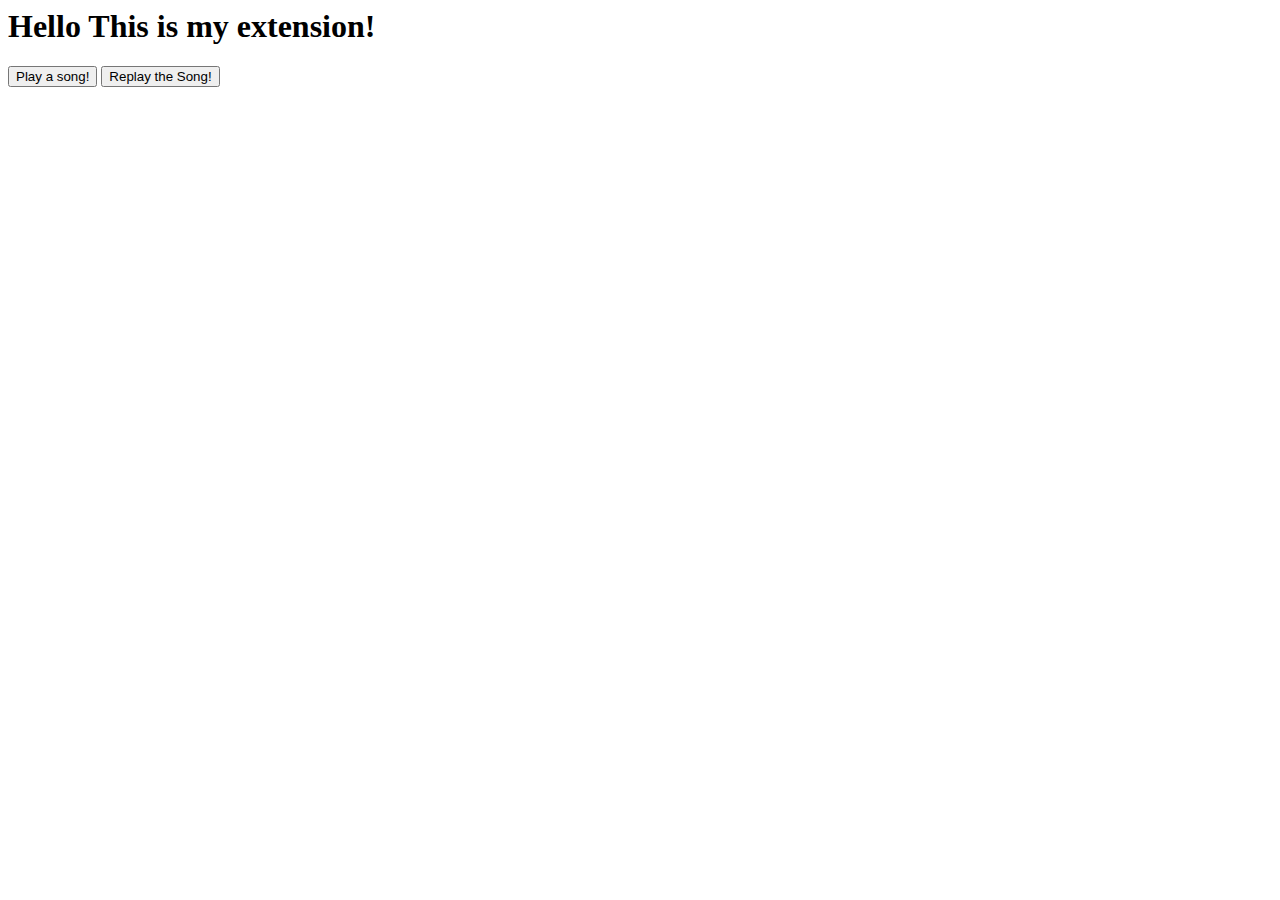
==== index.html @ 0108b98e "update content.js" ====
<html>
  <body>
  <script src="new.js"></script>
    <h1>Hello This is my extension!</h1>

    <button id="playButton">Play a song!</button>
    <button id="replayButton">Replay the Song!</button>



  </body>
</html>
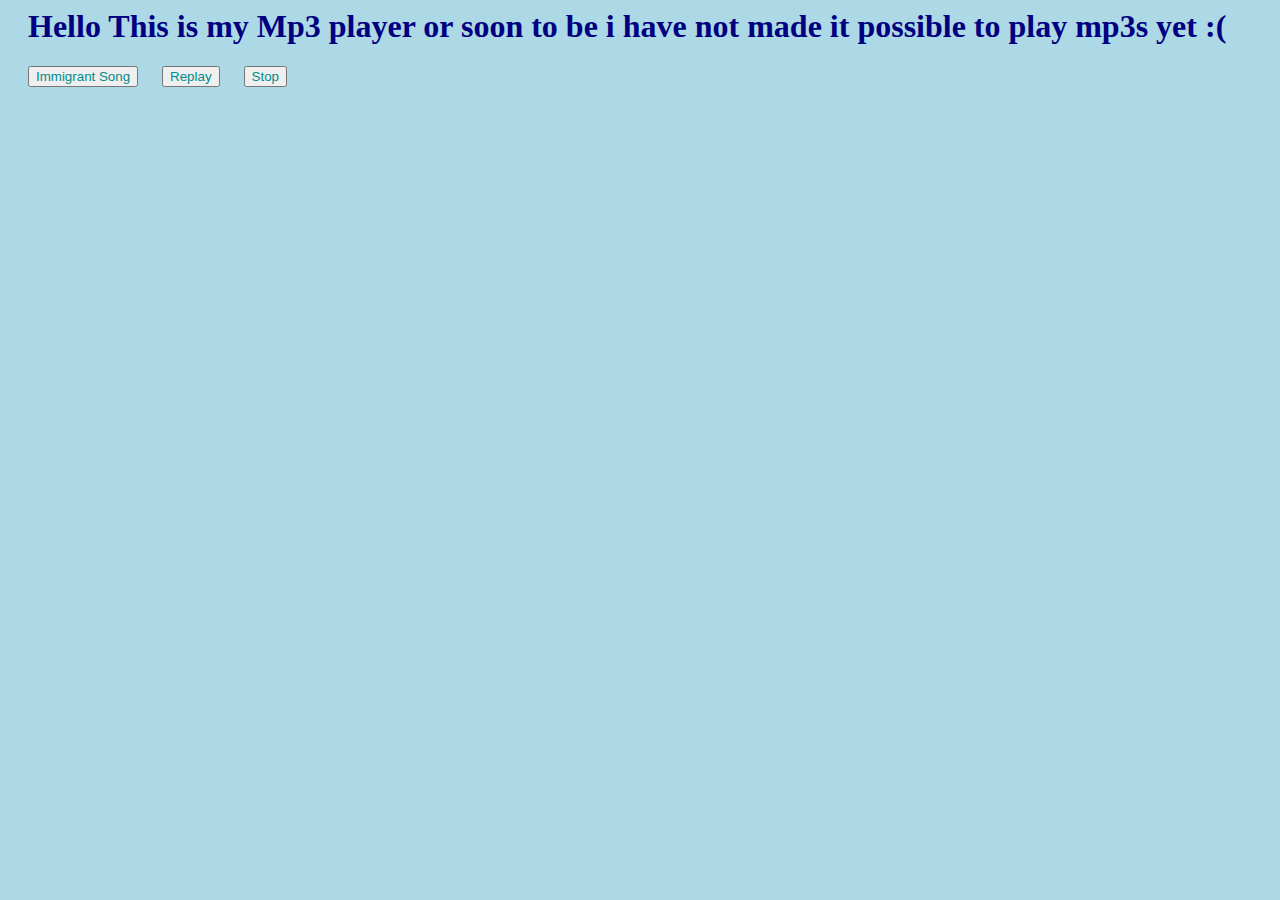
==== commit 49fb7c1c: "update content.js" ====
--- a/index.html
+++ b/index.html
@@ -1,10 +1,12 @@
 <html>
   <body>
+  <link rel="stylesheet" href="new.css">
   <script src="new.js"></script>
-    <h1>Hello This is my extension!</h1>
+    <h1 style="font-family: 'SF Pro'">Hello This is my Mp3 player or soon to be i have not made it possible to play mp3s yet :(</h1>
 
-    <button id="playButton">Play a song!</button>
-    <button id="replayButton">Replay the Song!</button>
+    <button id="immigrant">Immigrant Song</button>
+    <button id="replayButton">Replay</button>
+    <button id="stopButton">Stop</button>
 
 
 
--- a/new.css
+++ b/new.css
@@ -0,0 +1,14 @@
+body{
+    background-color: lightblue;
+}
+
+h1 {
+    color: navy;
+    margin-left: 20px;
+}
+button{
+    color:darkcyan;
+    margin-left: 20px;
+    width: auto;
+    height: auto;
+}